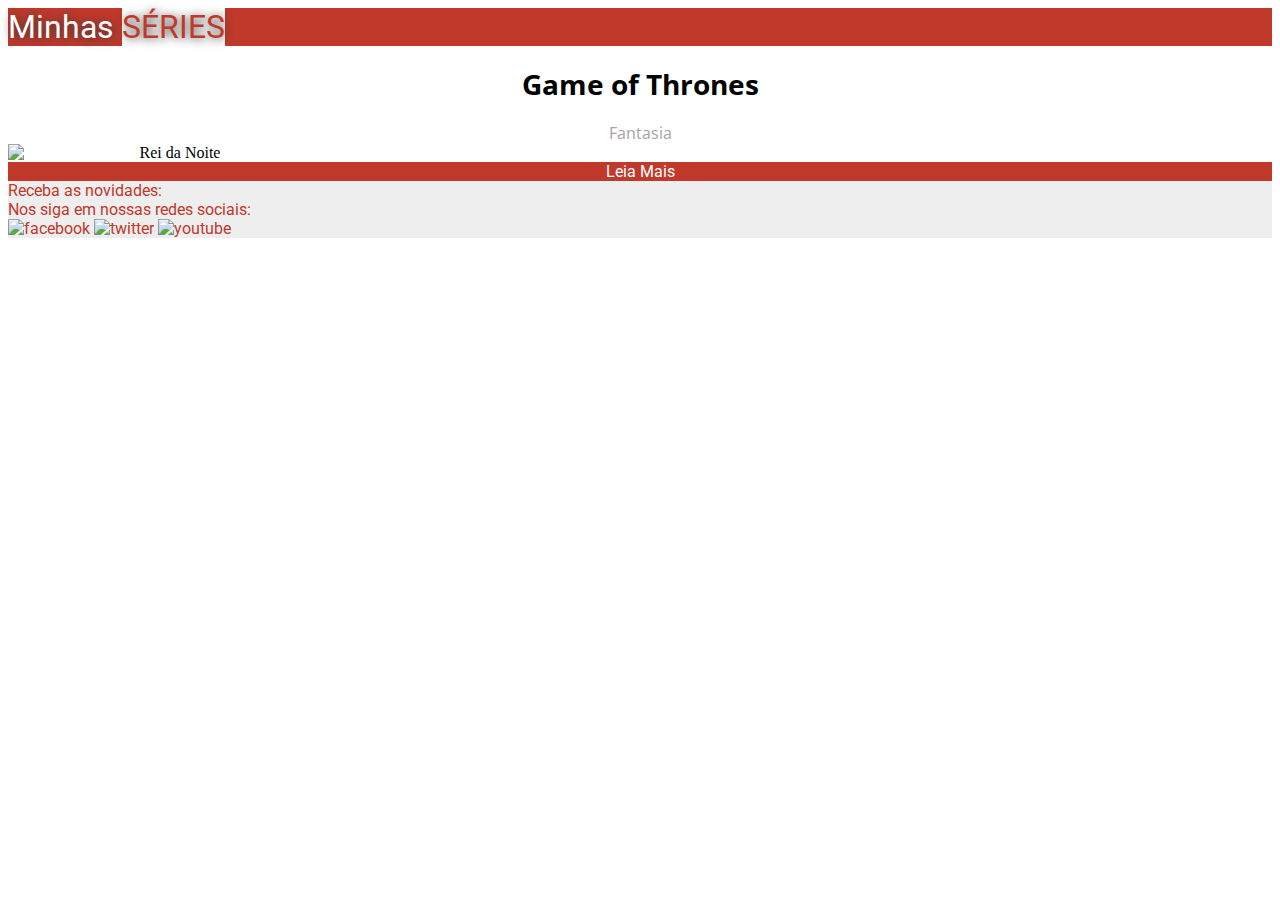
==== index.html @ 933cdd76 "06082019" ====
<!DOCTYPE html>
<html lang="PT-BR">
<head>
  <meta charset="UTF-8">
  <title>Minhas Séries</title>
  <link href = "assets/css/estilo.css" rel = "stylesheet">
  <link href="https://fonts.googleapis.com/css?family=Open+Sans|Roboto&display=swap" rel="stylesheet"> 
</head>
<body>
  <header class = "header">
   <div class = "header--title">
    Minhas <span class = "header--title-bgwhite">SÉRIES</span>
  </div>
  </header>
<main>
  <section class = "serie">
    <h1 class = "serie--title">Game of Thrones</h1>
  <span class = "serie--genre">Fantasia</span>
  <img class = "serie--image" src = "assets/images/capas/game-of-thrones.jpg" alt = "Rei da Noite" >
  <a class = "serie--readmore" href = "#">Leia Mais</a>
  </section>
  </main>
<footer class = "footer">
   <div>
    Receba as novidades:
   </div>
   <div>
    <div>Nos siga em nossas redes sociais:</div>
    <div>
      <img src="assets/images/facebook.svg" alt="facebook" class = "footer--image">
      <img src="assets/images/twitter.svg" alt="twitter" class = "footer--image">
      <img src="assets/images/youtube.svg" alt="youtube" class = "footer--image">
    </div>
   </div> 
</footer>
</body>
</html>
---- assets/css/estilo.css ----
/*cabecalho*/
.header{
  background-color: #C0392B;
}
  .header--title{
  color: white;
  text-shadow: #363636 1px 1px 10px  ;
  font-family: 'Roboto', sans-serif;
  font-size: 32px;
  }
    .header--title-bgwhite{
    background-color: white;
    color: #C0392B;
    }
/*serie cover main page */
.serie{
  text-align: center;
}
  .serie--title{
    font-family: 'Open Sans', sans-serif;
    font-size: 28px;
  }
  .serie--genre{
    font-family: 'Open Sans', sans-serif;
    font-size: 16px;
    color: #A9A4A4;
    display: block;
  }
  .serie--image{
    display: block;
    max-width: 328px;
    
  }
  .serie--readmore{
    font-family: 'Roboto', sans-serif;
    color: #ffffff;
    background-color:  #C0392B;  
    display: block;
    text-decoration: none;
  }
    .serie--readmore:hover{
      background-color: #e74c3c;
    } 
.footer{
  background-color : #EEEEEE;
  color: #C0392B;
  font-family: 'Roboto', sans-serif;
  font-size: 12;
}
  .footer--image{
    width: 25px;
    height: 25px;
  }
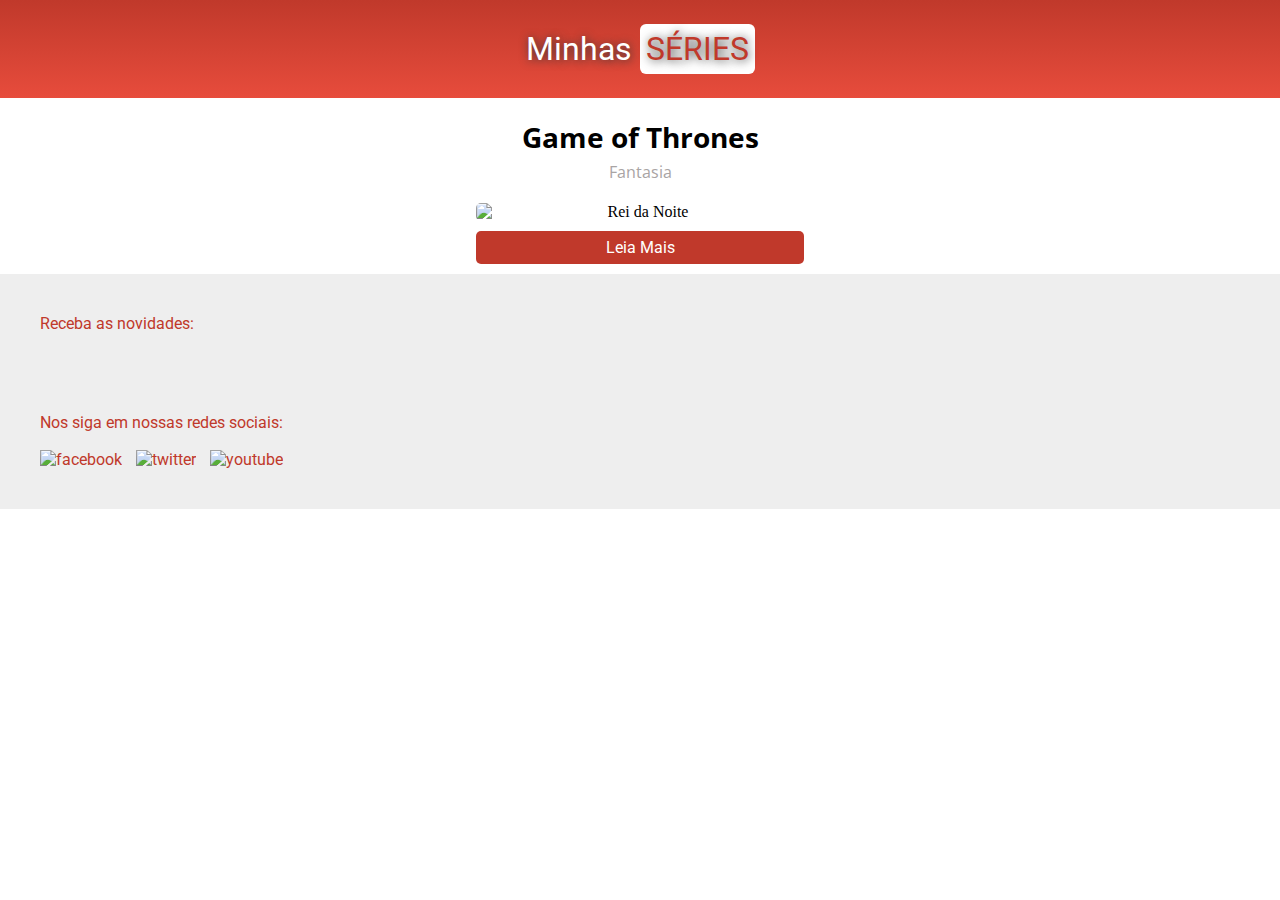
==== commit b321253b: "Aula 4" ====
--- a/index.html
+++ b/index.html
@@ -21,10 +21,10 @@
   </section>
   </main>
 <footer class = "footer">
-   <div>
+   <div class="footer--element">
     Receba as novidades:
    </div>
-   <div>
+   <div class="footer--element">
     <div>Nos siga em nossas redes sociais:</div>
     <div>
       <img src="assets/images/facebook.svg" alt="facebook" class = "footer--image">
--- a/assets/css/estilo.css
+++ b/assets/css/estilo.css
@@ -1,16 +1,26 @@
+/*  CSS RESET */
+*{
+  padding: 0; margin: 0;
+  box-sizing: border-box;
+}
 /*cabecalho*/
 .header{
   background-color: #C0392B;
+  background-image: linear-gradient(#C0392B, #e74c3c)
 }
   .header--title{
   color: white;
   text-shadow: #363636 1px 1px 10px  ;
   font-family: 'Roboto', sans-serif;
   font-size: 32px;
+  padding: 30px;
+  text-align: center;
   }
     .header--title-bgwhite{
     background-color: white;
     color: #C0392B;
+    border-radius: 6px;
+    padding: 6px;
     }
 /*serie cover main page */
 .serie{
@@ -19,17 +29,20 @@
   .serie--title{
     font-family: 'Open Sans', sans-serif;
     font-size: 28px;
+    padding: 20px  0 2.5px;
   }
   .serie--genre{
     font-family: 'Open Sans', sans-serif;
     font-size: 16px;
     color: #A9A4A4;
     display: block;
+    padding: 2.50px 0 20px;
   }
   .serie--image{
     display: block;
     max-width: 328px;
-    
+    margin: 0 auto;
+    border-radius: 5px;
   }
   .serie--readmore{
     font-family: 'Roboto', sans-serif;
@@ -37,6 +50,10 @@
     background-color:  #C0392B;  
     display: block;
     text-decoration: none;
+    padding: 7px;
+    margin: 10px auto;
+    max-width: 328px;
+    border-radius: 5px; 
   }
     .serie--readmore:hover{
       background-color: #e74c3c;
@@ -50,4 +67,81 @@
   .footer--image{
     width: 25px;
     height: 25px;
+    padding-top: 8px;
+    margin-top : 10px;
+    margin-right: 10px;
   }
+  .footer--element{
+    padding: 40px;
+  }
+
+  /*serie cover main page */
+.seriedetail{
+  text-align: center;
+}
+  .seriedetail--title{
+    font-family: 'Open Sans', sans-serif;
+    font-size: 28px;
+    padding: 20px  0 2.5px;
+  }
+  .seriedetail--genre{
+    font-family: 'Open Sans', sans-serif;
+    font-size: 16px;
+    color: #A9A4A4;
+    display: block;
+    padding: 2.50px 0 20px;
+  }
+  .seriedetail--image{
+    display: block;
+    max-width: 328px;
+    margin: 0 auto;
+    border-radius: 5px;
+  }
+  .seriedetail--texto{
+    text-align: left;
+    font-size: 18px;
+    font-family: 'Roboto', sans-serif;
+    margin : 10px auto;
+    line-height: 1.5;
+    max-width: 328px;
+  }
+  .seriedetail--watchtrailler{
+    font-family: 'Roboto', sans-serif;
+    color: #000000;
+    background-color:  #F1C40F;  
+    display: block;
+    text-decoration: none;
+    padding: 7px;
+    margin: 10px auto;
+    max-width: 328px;
+    border-radius: 5px; 
+  }
+  .seriedetail--watchtrailler:hover{
+      background-color: rgba(241, 196, 15, 0.664);
+    } 
+  
+  /* serie evaliation */
+.serieevaliation{
+    background-color: rgba(169, 164, 164, 0.39);
+    margin: 10px ;
+  }
+  .serieevaliation--title{
+    text-align: center;
+    font-size: 18px;
+    font-family: 'Roboto', sans-serif;
+    padding: 30px 0 10px;
+  }
+  .serieevaliation--images{
+    text-align: center;
+    padding: 30px;
+  }
+  .serieevaliation--twitter{
+    margin: 0 50px;
+  }
+  .serieevaliation--percent{
+    color: #27AE60;
+    font-size: 37px;
+    font-family: 'Roboto', sans-serif;
+    text-align: center;
+  }
+
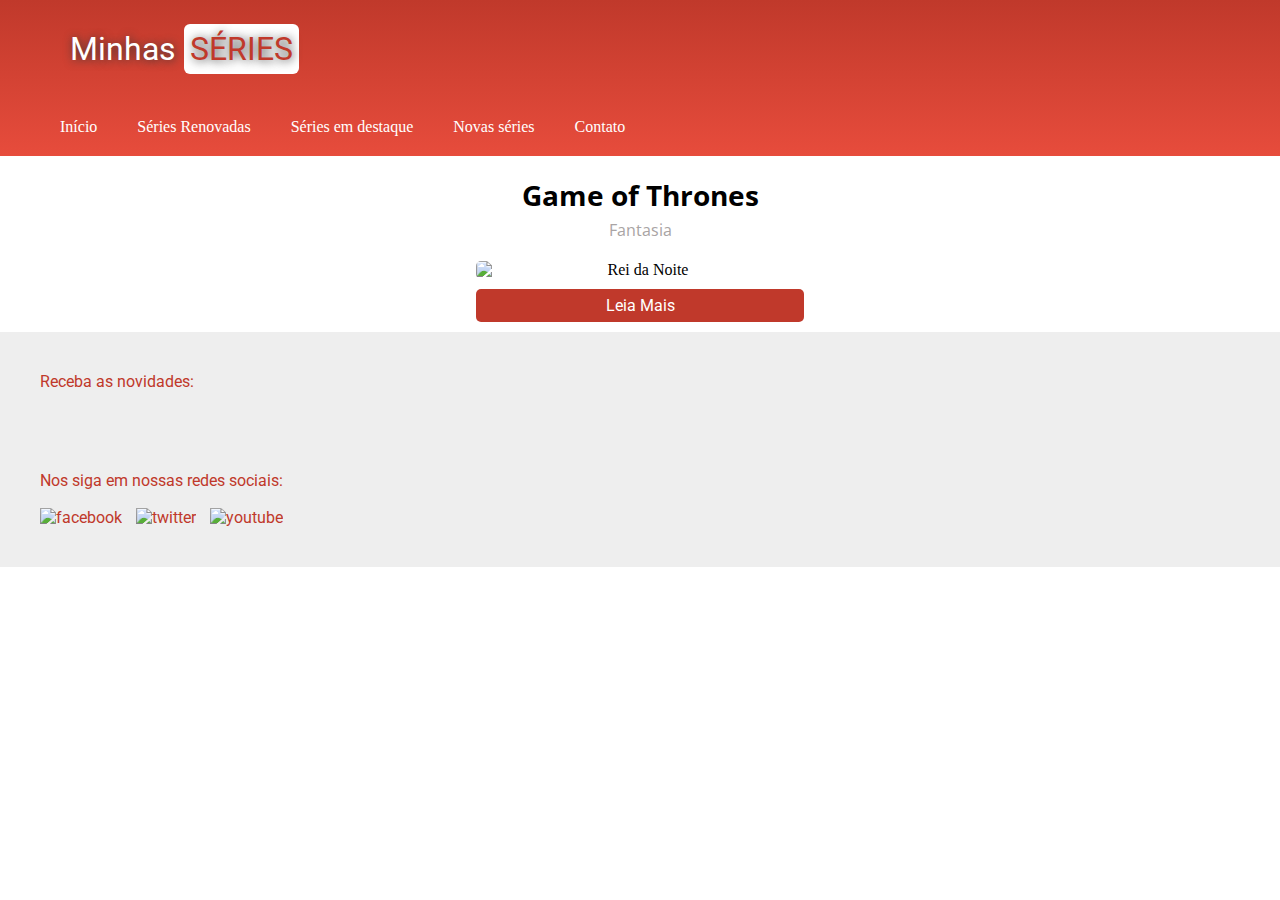
==== commit eee1086d: "Responsividade" ====
--- a/index.html
+++ b/index.html
@@ -3,14 +3,24 @@
 <head>
   <meta charset="UTF-8">
   <title>Minhas Séries</title>
+  <meta name="viewport" content="width=device-width, initial-scale=1.0">
   <link href = "assets/css/estilo.css" rel = "stylesheet">
   <link href="https://fonts.googleapis.com/css?family=Open+Sans|Roboto&display=swap" rel="stylesheet"> 
 </head>
 <body>
-  <header class = "header">
-   <div class = "header--title">
-    Minhas <span class = "header--title-bgwhite">SÉRIES</span>
+  <header class = "header ">
+   <div class = "header__title container">
+    Minhas <span class = "header__title--bgwhite">SÉRIES</span>
   </div>
+  <nav>
+    <ul class = "menu container">
+      <li class="menu__item"><a href="#">Início</a></li>
+      <li class="menu__item"><a href="#">Séries Renovadas</a></li>
+      <li class="menu__item"><a href="#">Séries em destaque</a></li>
+      <li class="menu__item"><a href="#">Novas séries</a></li>
+      <li class="menu__item"><a href="#">Contato</a></li>
+    </ul>
+  </nav>
   </header>
 <main>
   <section class = "serie">
--- a/assets/css/estilo.css
+++ b/assets/css/estilo.css
@@ -2,13 +2,17 @@
 *{
   padding: 0; margin: 0;
   box-sizing: border-box;
+}
+.container{
+  max-width: 1200px;
+  margin: 0 auto;
 }
 /*cabecalho*/
 .header{
   background-color: #C0392B;
   background-image: linear-gradient(#C0392B, #e74c3c)
 }
-  .header--title{
+  .header__title{
   color: white;
   text-shadow: #363636 1px 1px 10px  ;
   font-family: 'Roboto', sans-serif;
@@ -16,12 +20,39 @@
   padding: 30px;
   text-align: center;
   }
-    .header--title-bgwhite{
+  @media(min-width: 600px){
+    .header__title{
+      text-align: left;
+      }
+  }
+    .header__title--bgwhite{
     background-color: white;
     color: #C0392B;
     border-radius: 6px;
     padding: 6px;
     }
+
+  .menu{
+    list-style: none;
+    display: flex;
+    flex-direction: column;
+  }
+  @media(min-width: 600px){
+    .menu{
+      flex-direction: row;
+    }
+  }
+  .menu__item > a{
+    padding: 20px;
+    text-decoration: none;
+    color: #FFF;
+    display: block;
+  }
+  .menu__item > a:hover{
+   color: #C0392B;
+   background-color: #fff;
+  }
+
 /*serie cover main page */
 .serie{
   text-align: center;
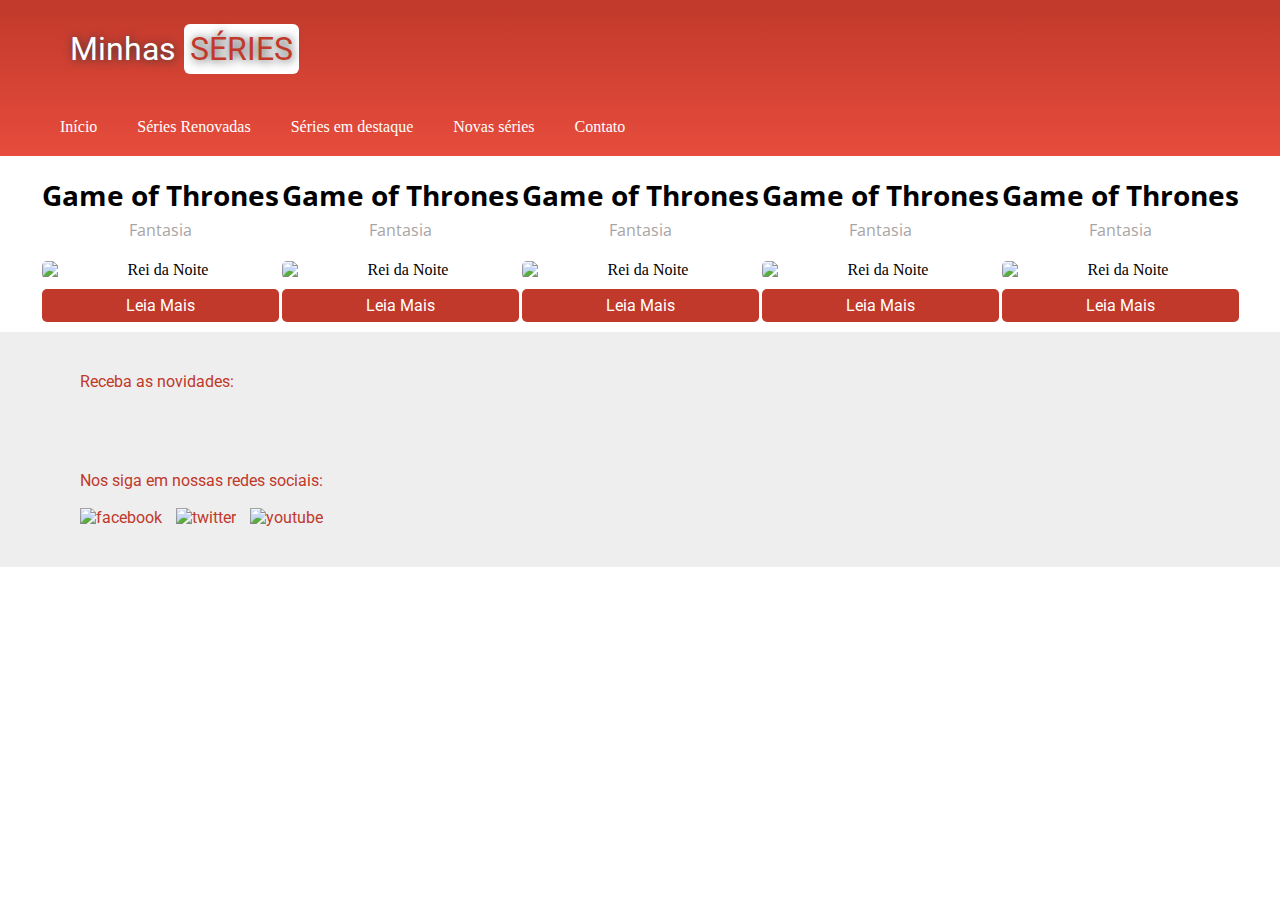
==== commit 2ec13c63: "27082019" ====
--- a/index.html
+++ b/index.html
@@ -23,25 +23,56 @@
   </nav>
   </header>
 <main>
+  <div class = "series container">
   <section class = "serie">
-    <h1 class = "serie--title">Game of Thrones</h1>
-  <span class = "serie--genre">Fantasia</span>
-  <img class = "serie--image" src = "assets/images/capas/game-of-thrones.jpg" alt = "Rei da Noite" >
-  <a class = "serie--readmore" href = "#">Leia Mais</a>
+    <h1 class = "serie__title">Game of Thrones</h1>
+  <span class = "serie__genre">Fantasia</span>
+  <img class = "serie__image" src = "assets/images/capas/game-of-thrones.jpg" alt = "Rei da Noite" >
+  <a class = "serie__readmore" href = "#">Leia Mais</a>
   </section>
+
+  <section class = "serie">
+      <h1 class = "serie__title">Game of Thrones</h1>
+    <span class = "serie__genre">Fantasia</span>
+    <img class = "serie__image" src = "assets/images/capas/game-of-thrones.jpg" alt = "Rei da Noite" >
+    <a class = "serie__readmore" href = "#">Leia Mais</a>
+    </section>
+
+    <section class = "serie">
+        <h1 class = "serie__title">Game of Thrones</h1>
+      <span class = "serie__genre">Fantasia</span>
+      <img class = "serie__image" src = "assets/images/capas/game-of-thrones.jpg" alt = "Rei da Noite" >
+      <a class = "serie__readmore" href = "#">Leia Mais</a>
+      </section>
+
+      <section class = "serie">
+          <h1 class = "serie__title">Game of Thrones</h1>
+        <span class = "serie__genre">Fantasia</span>
+        <img class = "serie__image" src = "assets/images/capas/game-of-thrones.jpg" alt = "Rei da Noite" >
+        <a class = "serie__readmore" href = "#">Leia Mais</a>
+        </section>
+
+        <section class = "serie">
+            <h1 class = "serie__title">Game of Thrones</h1>
+          <span class = "serie__genre">Fantasia</span>
+          <img class = "serie__image" src = "assets/images/capas/game-of-thrones.jpg" alt = "Rei da Noite" >
+          <a class = "serie__readmore" href = "#">Leia Mais</a>
+          </section>
+</div>
   </main>
 <footer class = "footer">
-   <div class="footer--element">
+   <div class="footer__element container">
     Receba as novidades:
    </div>
-   <div class="footer--element">
+   <div class="footer__element container">
     <div>Nos siga em nossas redes sociais:</div>
     <div>
-      <img src="assets/images/facebook.svg" alt="facebook" class = "footer--image">
-      <img src="assets/images/twitter.svg" alt="twitter" class = "footer--image">
-      <img src="assets/images/youtube.svg" alt="youtube" class = "footer--image">
+      <img src="assets/images/facebook.svg" alt="facebook" class = "footer__image">
+      <img src="assets/images/twitter.svg" alt="twitter" class = "footer__image">
+      <img src="assets/images/youtube.svg" alt="youtube" class = "footer__image">
     </div>
-   </div> 
+   
+  </div>
 </footer>
 </body>
 </html>
--- a/assets/css/estilo.css
+++ b/assets/css/estilo.css
@@ -5,13 +5,19 @@
 }
 .container{
   max-width: 1200px;
+  
   margin: 0 auto;
 }
 /*cabecalho*/
 .header{
   background-color: #C0392B;
-  background-image: linear-gradient(#C0392B, #e74c3c)
-}
+  background-image: linear-gradient(#C0392B, #e74c3c);
+  
+
+
+}
+
+
   .header__title{
   color: white;
   text-shadow: #363636 1px 1px 10px  ;
@@ -54,28 +60,35 @@
   }
 
 /*serie cover main page */
+.series{
+  display: flex;
+  flex-direction: row;
+  flex-wrap: wrap;
+  justify-content: space-between;
+}
 .serie{
   text-align: center;
-}
-  .serie--title{
+  margin : 0 auto;
+}
+  .serie__title{
     font-family: 'Open Sans', sans-serif;
     font-size: 28px;
     padding: 20px  0 2.5px;
   }
-  .serie--genre{
+  .serie__genre{
     font-family: 'Open Sans', sans-serif;
     font-size: 16px;
     color: #A9A4A4;
     display: block;
     padding: 2.50px 0 20px;
   }
-  .serie--image{
+  .serie__image{
     display: block;
     max-width: 328px;
     margin: 0 auto;
     border-radius: 5px;
   }
-  .serie--readmore{
+  .serie__readmore{
     font-family: 'Roboto', sans-serif;
     color: #ffffff;
     background-color:  #C0392B;  
@@ -86,7 +99,7 @@
     max-width: 328px;
     border-radius: 5px; 
   }
-    .serie--readmore:hover{
+    .serie__readmore:hover{
       background-color: #e74c3c;
     } 
 .footer{
@@ -95,14 +108,14 @@
   font-family: 'Roboto', sans-serif;
   font-size: 12;
 }
-  .footer--image{
+  .footer__image{
     width: 25px;
     height: 25px;
     padding-top: 8px;
     margin-top : 10px;
     margin-right: 10px;
   }
-  .footer--element{
+  .footer__element{
     padding: 40px;
   }
 
@@ -110,25 +123,25 @@
 .seriedetail{
   text-align: center;
 }
-  .seriedetail--title{
+  .seriedetail__title{
     font-family: 'Open Sans', sans-serif;
     font-size: 28px;
     padding: 20px  0 2.5px;
   }
-  .seriedetail--genre{
+  .seriedetail__genre{
     font-family: 'Open Sans', sans-serif;
     font-size: 16px;
     color: #A9A4A4;
     display: block;
     padding: 2.50px 0 20px;
   }
-  .seriedetail--image{
+  .seriedetail__image{
     display: block;
     max-width: 328px;
     margin: 0 auto;
     border-radius: 5px;
   }
-  .seriedetail--texto{
+  .seriedetail__texto{
     text-align: left;
     font-size: 18px;
     font-family: 'Roboto', sans-serif;
@@ -136,7 +149,7 @@
     line-height: 1.5;
     max-width: 328px;
   }
-  .seriedetail--watchtrailler{
+  .seriedetail__watchtrailler{
     font-family: 'Roboto', sans-serif;
     color: #000000;
     background-color:  #F1C40F;  
@@ -147,7 +160,7 @@
     max-width: 328px;
     border-radius: 5px; 
   }
-  .seriedetail--watchtrailler:hover{
+  .seriedetail__watchtrailler:hover{
       background-color: rgba(241, 196, 15, 0.664);
     } 
   
@@ -156,23 +169,72 @@
     background-color: rgba(169, 164, 164, 0.39);
     margin: 10px ;
   }
-  .serieevaliation--title{
+  .serieevaliation__title{
     text-align: center;
     font-size: 18px;
     font-family: 'Roboto', sans-serif;
     padding: 30px 0 10px;
   }
-  .serieevaliation--images{
+  .serieevaliation__images{
     text-align: center;
     padding: 30px;
   }
-  .serieevaliation--twitter{
+  .serieevaliation__twitter{
     margin: 0 50px;
   }
-  .serieevaliation--percent{
+  .serieevaliation__percent{
     color: #27AE60;
     font-size: 37px;
     font-family: 'Roboto', sans-serif;
     text-align: center;
   }
 
+/*sessao contato*/
+.sessao_contato{
+  margin: 100px 14px 73px 19px;
+  font-family: 'Roboto', sans-serif;
+}
+
+.sessao_contato textarea{
+ width: 600px;
+ border-radius: 1px;
+ resize: none;
+ margin: 10px 0px 0px 0px;
+ border:0;
+ border-right: 1px  #C0392B solid;
+ border-bottom: 1px  #C0392B solid;
+}
+
+.sessao_contato__textos{
+  width: 400px;
+  height: 25px;
+  border: 0;
+  border-bottom: 1px #C0392B solid;
+ }
+
+.label{
+  display: inline-block;
+  min-width: 100px;
+  color:#C0392B;
+}
+.campos{
+  margin: 20px;
+}
+
+*:focus{
+  outline: none;
+}
+
+
+
+
+
+.btn-enviar{
+  background-color: #C0392B;
+  border-radius: 5px;
+  border:0; 
+  padding: 10px;
+  color: #fff;
+  cursor: pointer;
+  
+}
